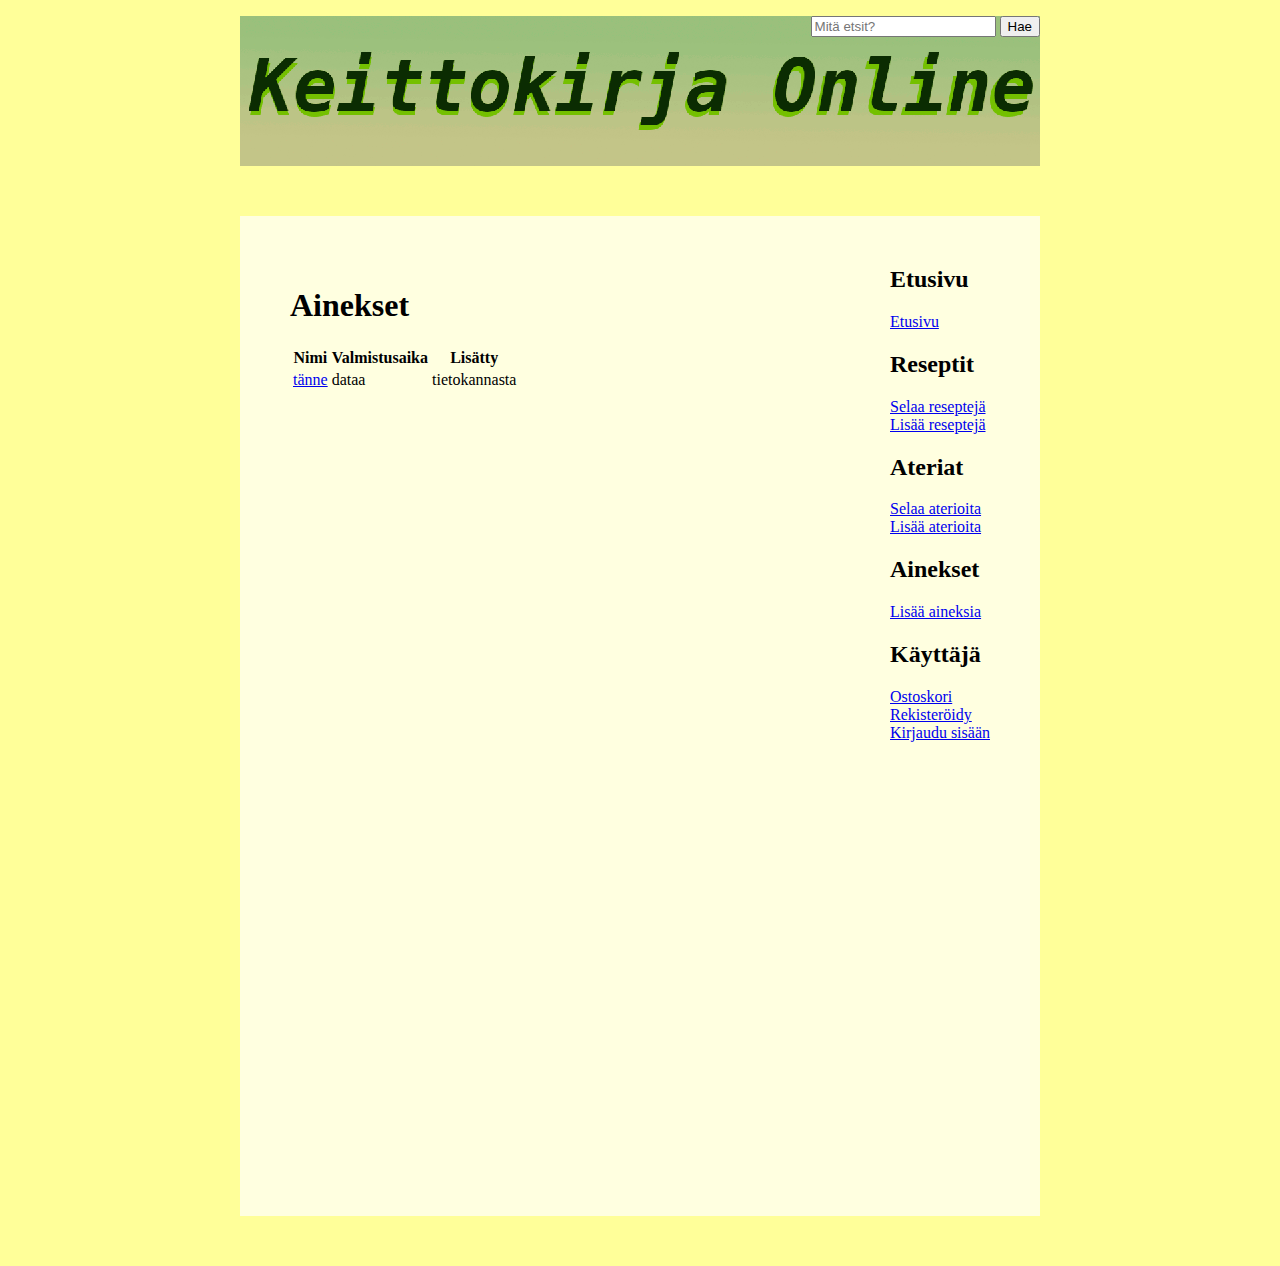
==== web/aines/selaa.html @ 7eaedce2 "html päivittelyä" ====
<!-- 
    Document   : selaa aines
    Created on : 13.9.2012, 17:44:36
    Author     : juhainki
-->

<!@page contentType="text/html" pageEncoding="UTF-8">
<!DOCTYPE html>
<html>
    <head>
        <meta http-equiv="Content-Type" content="text/html; charset=UTF-8">
        <title>Keittokirja Online - Ainekset</title>
        <link rel="stylesheet" href="../tyyli/tyylit.css" />
    </head>
    <body>
		<div id="banneri">
			<ul>
				<li>
					<form id="haku" action="">
						<input id="etsi" type="text" placeholder="Mitä etsit?">
						<input id="hae" type="submit" value="Hae">
					</form>
				</li>
			</ul>
		</div>
		
		<div id="raami">
			<div id="menu">
				<ul>
					<li>
						<h2>Etusivu</h2>
						<ul>
							<li><a href="index.html">Etusivu</a></li>
						</ul>
					</li>
					<li>
						<h2>Reseptit</h2>
						<ul>
							<li><a href="selaares.html">Selaa reseptejä</a></li>
							<li><a href="#">Lisää reseptejä</a></li>
						</ul>
					</li>
					<li>
						<h2>Ateriat</h2>
						<ul>
							<li><a href="#">Selaa aterioita</a></li>
							<li><a href="#">Lisää aterioita</a></li>
						</ul>
					</li>
					<li>
						<h2>Ainekset</h2>
						<ul>
							<li><a href="#">Lisää aineksia</a></li>
						</ul>
					</li>
					<li>
						<h2>Käyttäjä</h2>
						<ul>
							<li><a href="#">Ostoskori</a></li>
							<li><a href="#">Rekisteröidy</a></li>
							<li><a href="#">Kirjaudu sisään</a></li>				
						</ul>
					</li>
				</ul>
			</div>
			<div id="sisus">
				<h1>Ainekset</h1>
				<table>
					<tr>
						<th>Nimi</th>
						<th>Valmistusaika</th>
						<th>Lisätty</th>
					</tr>
					<tr>
						<td><a href="aines.html">tänne</a></td>
						<td>dataa</td>
						<td>tietokannasta</td>
					</tr>
				</table>
			</div>
		</div>

    </body>
</html>
---- web/tyyli/tyylit.css ----
body {
	background-color: #FFFF99;
}

#raami{
	width: 800px;
	margin: 50px auto;
	background: #FFFFE0;
}

#banneri {
	width: 800px;
	height: 150px;
	margin: 0 auto;
	background: url(kuvat/banneriP.gif) no-repeat;
}

#banneri ul {
	list-style: none;
	line-height: normal;
}

#banneri li {
	float: right;
}
 
#menu {
	float: right;
	width: 150px;
	margin: 0px;
	padding: 30px 0px 0px 0px;
}

#menu ul {
	padding: 0;
	list-style: none;
}

#sisus {
	padding: 50px;
	height: 900px;
}
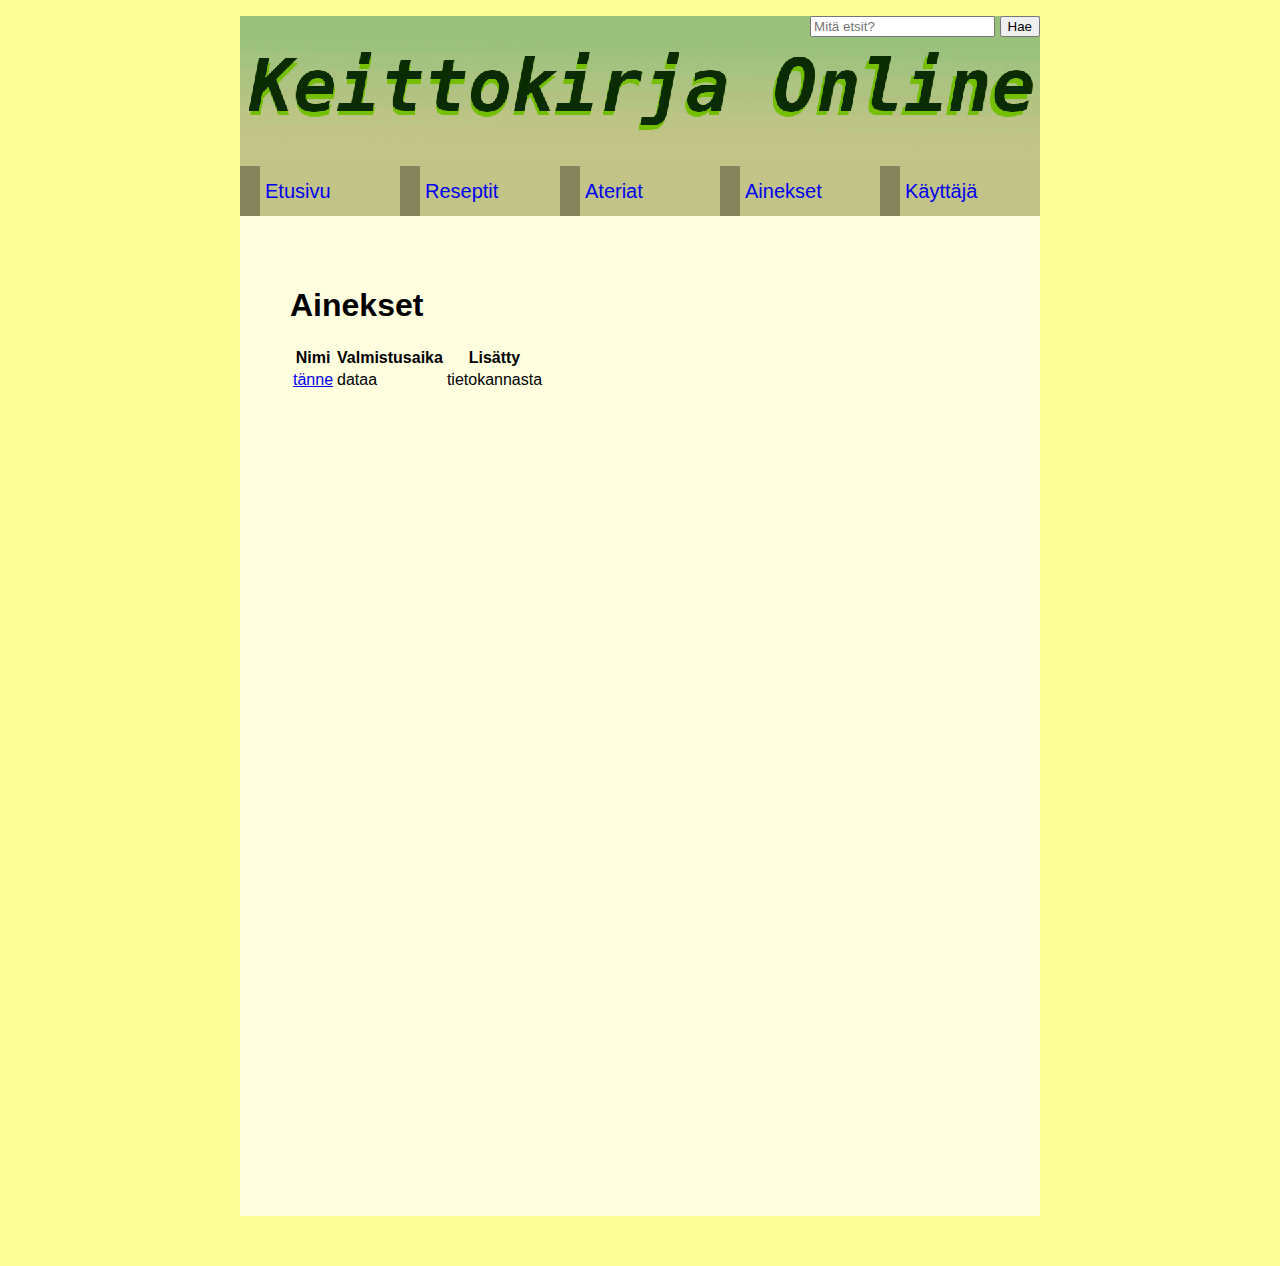
==== commit 2372c0d4: "html mockupit valmiiksi" ====
--- a/web/aines/selaa.html
+++ b/web/aines/selaa.html
@@ -23,46 +23,33 @@
 				</li>
 			</ul>
 		</div>
-		
+		<div>
+			<ul id="navi">
+				<li><a href="../index.html">Etusivu</a></li>
+				<li>
+					<a href="../ruoka/selaa.html">Reseptit</a>
+					<ul>
+						<li><a href="../ruoka/lisaa.html">Lisää uusi</a></li>
+					</ul>
+				</li>
+				<li>
+					<a href="../ateria/selaa.html">Ateriat</a>
+					<ul>
+						<li><a href="../ateria/lisaa.html">Lisää uusi</a></li>
+					</ul>
+				</li>
+				<li><a href="selaa.html">Ainekset</a></li>
+				<li>
+					<a href="../user/profiili.html">Käyttäjä</a>
+					<ul>
+						<li><a href="../user/kori.html">Ostoskori</a></li>
+						<li><a href="../user/rek.html">Rekisteröidy</a></li>
+						<li><a href="../user/kir.html">Kirjaudu</a></li>
+					</ul>
+				</li>
+			</ul>
+		</div>
 		<div id="raami">
-			<div id="menu">
-				<ul>
-					<li>
-						<h2>Etusivu</h2>
-						<ul>
-							<li><a href="index.html">Etusivu</a></li>
-						</ul>
-					</li>
-					<li>
-						<h2>Reseptit</h2>
-						<ul>
-							<li><a href="selaares.html">Selaa reseptejä</a></li>
-							<li><a href="#">Lisää reseptejä</a></li>
-						</ul>
-					</li>
-					<li>
-						<h2>Ateriat</h2>
-						<ul>
-							<li><a href="#">Selaa aterioita</a></li>
-							<li><a href="#">Lisää aterioita</a></li>
-						</ul>
-					</li>
-					<li>
-						<h2>Ainekset</h2>
-						<ul>
-							<li><a href="#">Lisää aineksia</a></li>
-						</ul>
-					</li>
-					<li>
-						<h2>Käyttäjä</h2>
-						<ul>
-							<li><a href="#">Ostoskori</a></li>
-							<li><a href="#">Rekisteröidy</a></li>
-							<li><a href="#">Kirjaudu sisään</a></li>				
-						</ul>
-					</li>
-				</ul>
-			</div>
 			<div id="sisus">
 				<h1>Ainekset</h1>
 				<table>
--- a/web/tyyli/tyylit.css
+++ b/web/tyyli/tyylit.css
@@ -1,12 +1,54 @@
 body {
 	background-color: #FFFF99;
+	font-family: Arial;
 }
+
+#navi{
+	list-style: none;
+	margin: 0 auto;
+	width: 800px;
+	padding: 0;
+}
+
+#navi > li {
+	float: left;
+	width: 160px;
+	height: 50px;
+	background: url(kuvat/nappula.gif) no-repeat;
+	margin: 0 auto;
+}
+
+#navi ul {
+	float: left;
+    list-style: none;
+	position: absolute;
+    display: none;
+	padding: 0;
+}
+
+#navi a {
+	display: block;
+    line-height: 0;
+    text-decoration: none;
+	padding: 25px;
+	font-size: 20px;
+}
+
+#navi li:hover ul {
+    display: block;
+	background: url(kuvat/nappula2.gif);
+	width: 160px;
+}
+
+
 
 #raami{
 	width: 800px;
 	margin: 50px auto;
 	background: #FFFFE0;
 }
+
+
 
 #banneri {
 	width: 800px;
@@ -24,6 +66,9 @@
 	float: right;
 }
  
+ 
+ 
+ 
 #menu {
 	float: right;
 	width: 150px;
